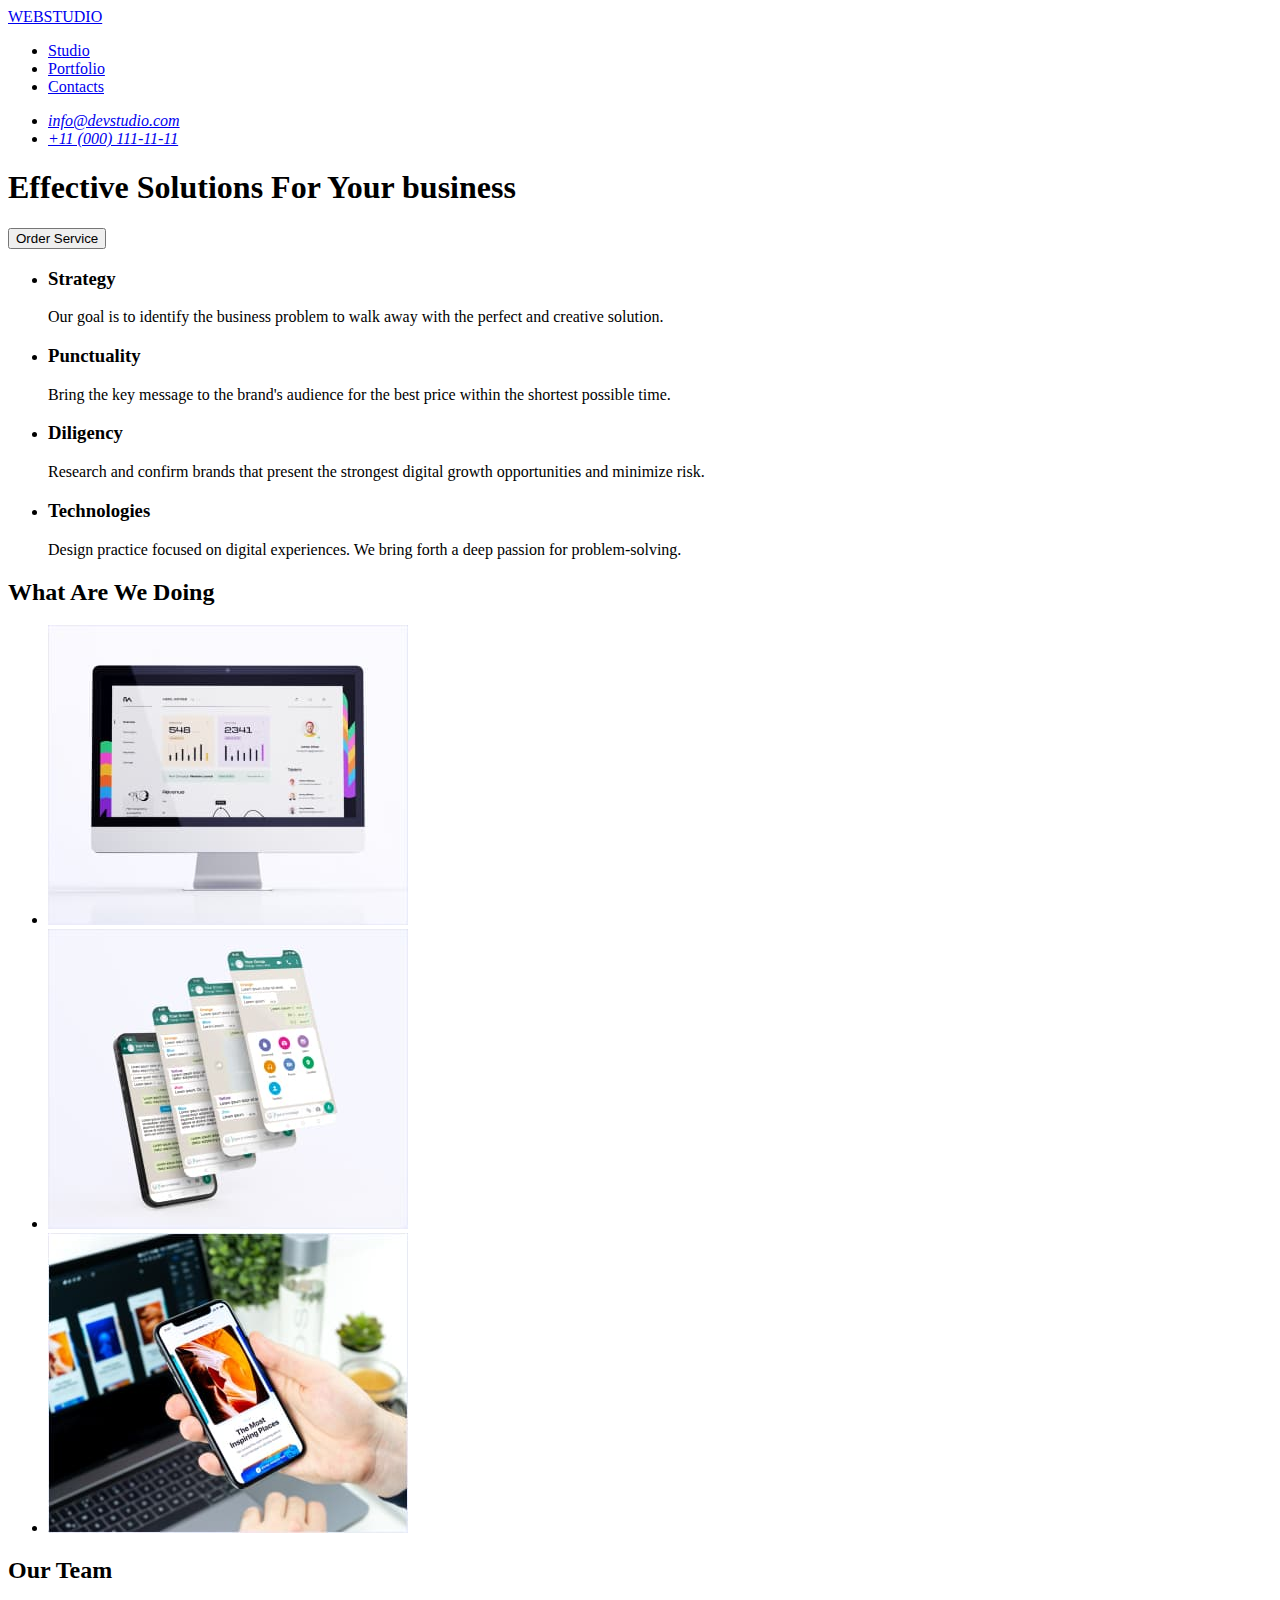
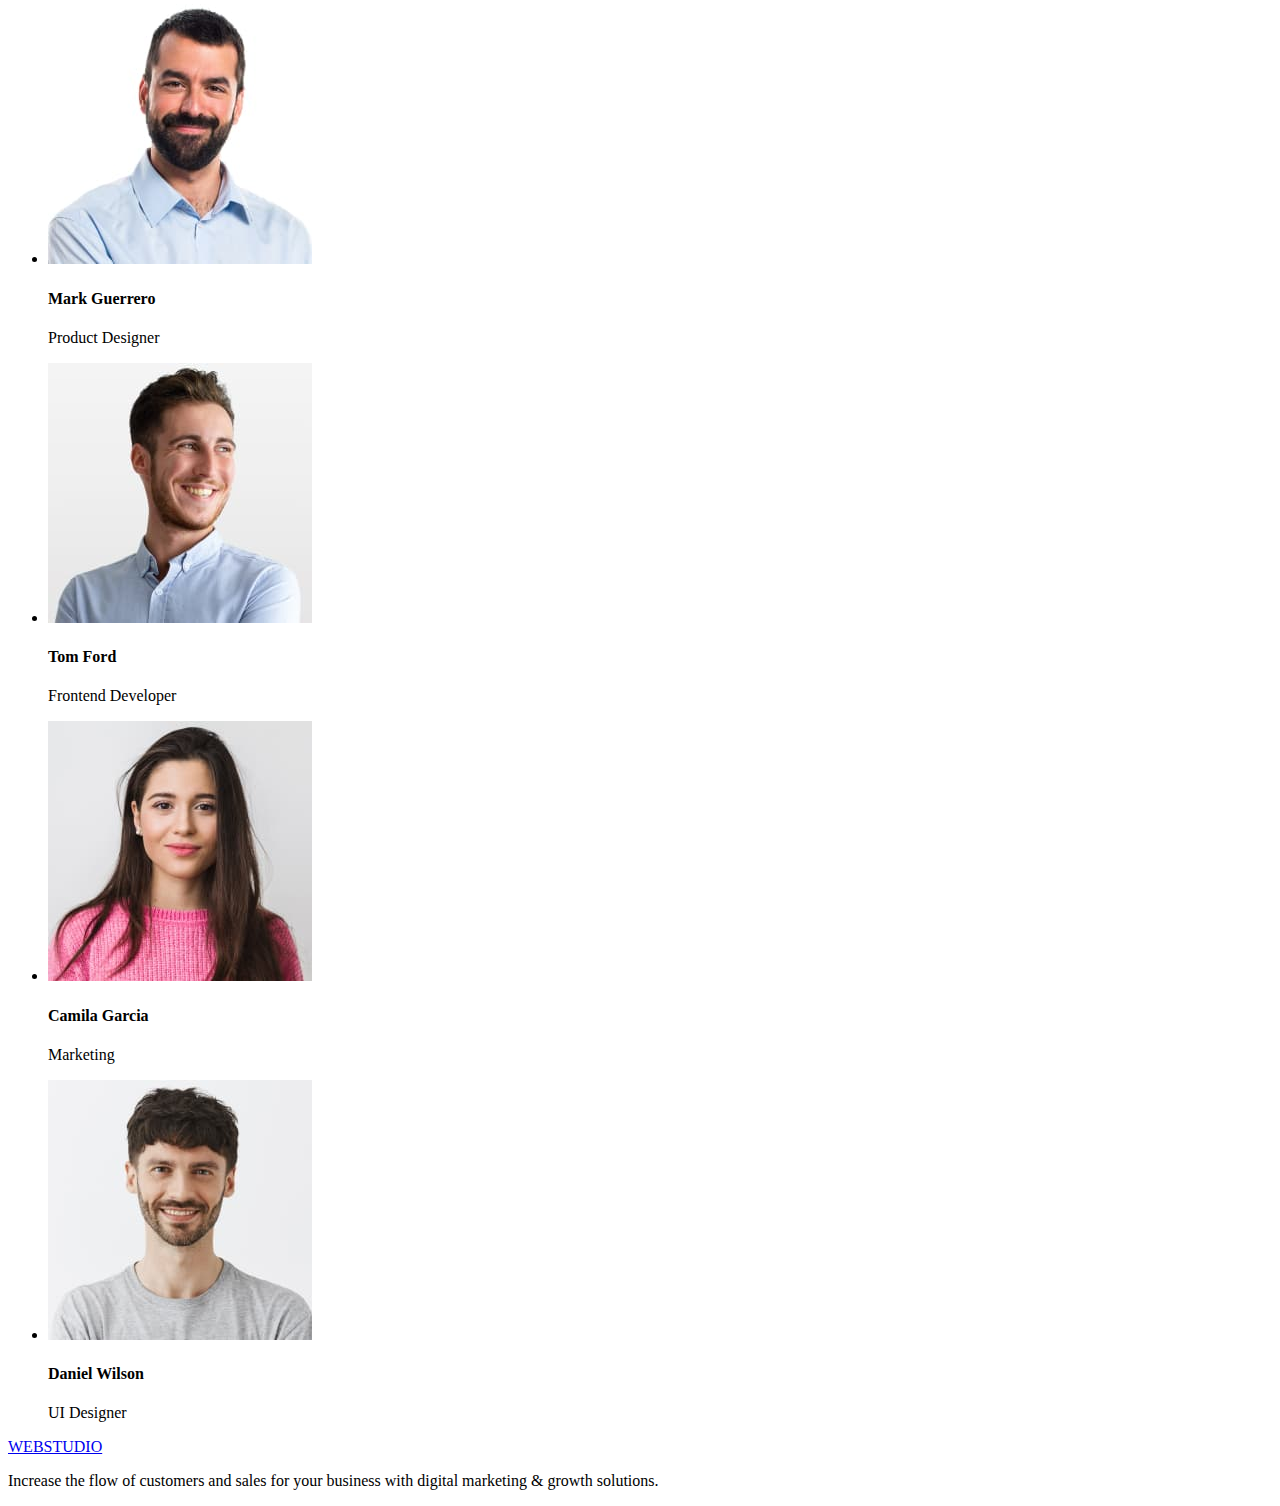
==== index.html @ 186ac6a4 "add images, index.html, readme.md" ====
<!DOCTYPE html>
<html lang="en">
	<head>
		<meta charset="UTF-8" />
		<meta name="viewport" content="width=device-width, initial-scale=1.0" />
		<title>hw-01-ed16</title>
	</head>
	<body>
		<header>
			<!--header - logo-->

			<a href="./index.html">WEBSTUDIO </a>

			<!--nawigacja nagłówka-->

			<nav>
				<ul>
					<li><a href="./index.html">Studio</a></li>
					<li><a href="./portfolio.html">Portfolio</a></li>
					<li><a href="./contacts.html">Contacts</a></li>
				</ul>
			</nav>

			<!--kontakty w nagłówku-->

			<address>
				<ul>
					<li><a href="mailto:info@devstudio.com">info@devstudio.com</a></li>
					<li><a href="tel:+11(000)1111111">+11 (000) 111-11-11</a></li>
				</ul>
			</address>
		</header>
		<main>
			<!--hero-->

			<section>
				<h1>Effective Solutions For Your business</h1>
				<button type="button">Order Service</button>
			</section>

			<!--Main Page - section 1-->

			<section>
				<ul>
					<li>
						<h3>Strategy</h3>
						<p>
							Our goal is to identify the business problem to walk away with the
							perfect and creative solution.
						</p>
					</li>
					<li>
						<h3>Punctuality</h3>
						<p>
							Bring the key message to the brand's audience for the best price
							within the shortest possible time.
						</p>
					</li>
					<li>
						<h3>Diligency</h3>
						<p>
							Research and confirm brands that present the strongest digital
							growth opportunities and minimize risk.
						</p>
					</li>
					<li>
						<h3>Technologies</h3>
						<p>
							Design practice focused on digital experiences. We bring forth a
							deep passion for problem-solving.
						</p>
					</li>
				</ul>
			</section>

			<!--Main Page - section 2-->

			<section>
				<h2>What Are We Doing</h2>
				<ul>
					<li>
						<img
							src="./images/image-1.jpg"
							width="360"
							height="300"
							alt="computer screen"
						/>
					</li>
					<li>
						<img
							src="./images/image-2.jpg"
							width="360"
							height="300"
							alt="four mobile screens"
						/>
					</li>
					<li>
						<img
							src="./images/image-3.jpg"
							width="360"
							height="300"
							alt="mobile phone in mens hand"
						/>
					</li>
				</ul>
			</section>

			<!--Main Page - section 3-->

			<section>
				<h2>Our Team</h2>
				<ul>
					<li>
						<img
							src="./images/image-4.jpg"
							width="264"
							height="260"
							alt="smiled men with beard"
						/>
						<h4>Mark Guerrero</h4>
						<p>Product Designer</p>
					</li>
					<li>
						<img
							src="./images/image-5.jpg"
							width="264"
							height="260"
							alt="smiled young men"
						/>
						<h4>Tom Ford</h4>
						<p>Frontend Developer</p>
					</li>
					<li>
						<img
							src="./images/image-6.jpg"
							width="264"
							height="260"
							alt="young girl in pink sweater"
						/>
						<h4>Camila Garcia</h4>
						<p>Marketing</p>
					</li>
					<li>
						<img
							src="./images/image-7.jpg"
							width="264"
							height="260"
							alt="young men in grey t-shirt"
						/>
						<h4>Daniel Wilson</h4>
						<p>UI Designer</p>
					</li>
				</ul>
			</section>
		</main>
		<footer>
			<!--footer - logo-->

			<a href="./index.html">WEBSTUDIO </a>
			<p>
				Increase the flow of customers and sales for your business with digital
				marketing & growth solutions.
			</p>
		</footer>
	</body>
</html>
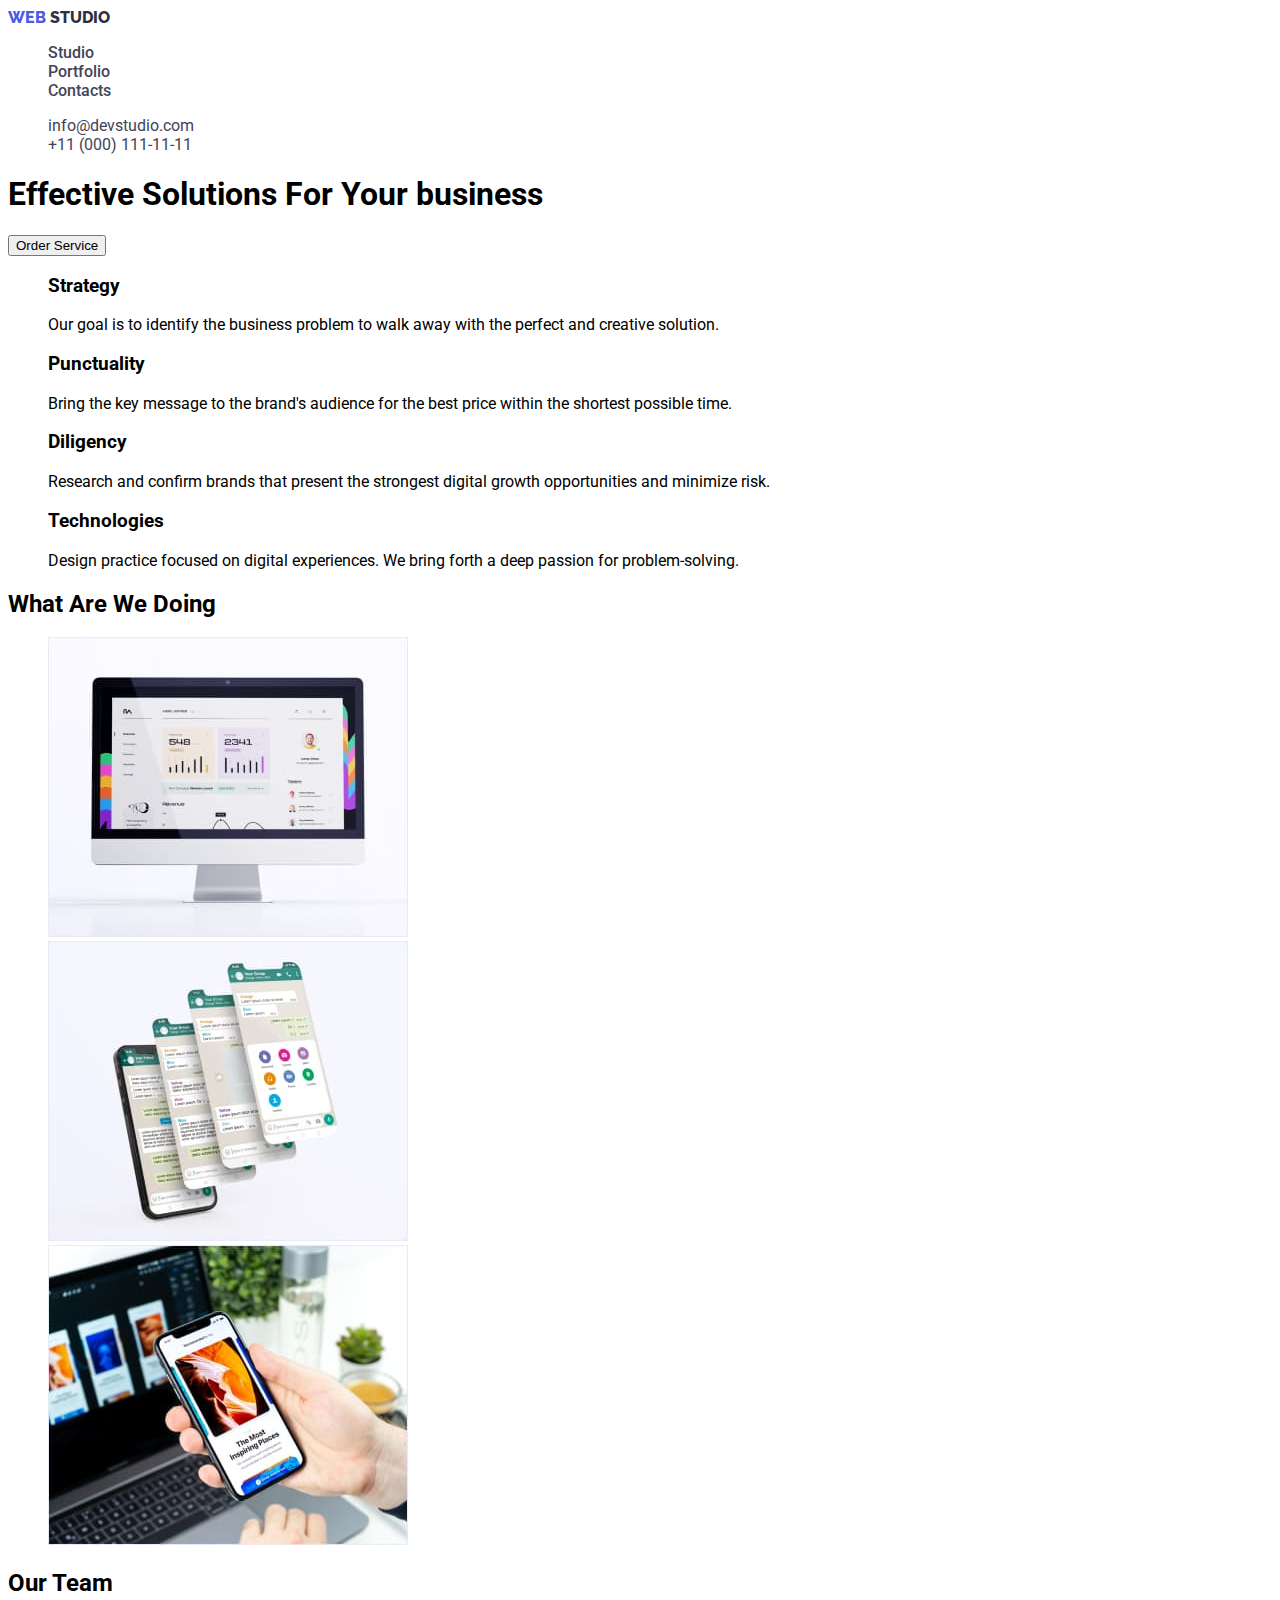
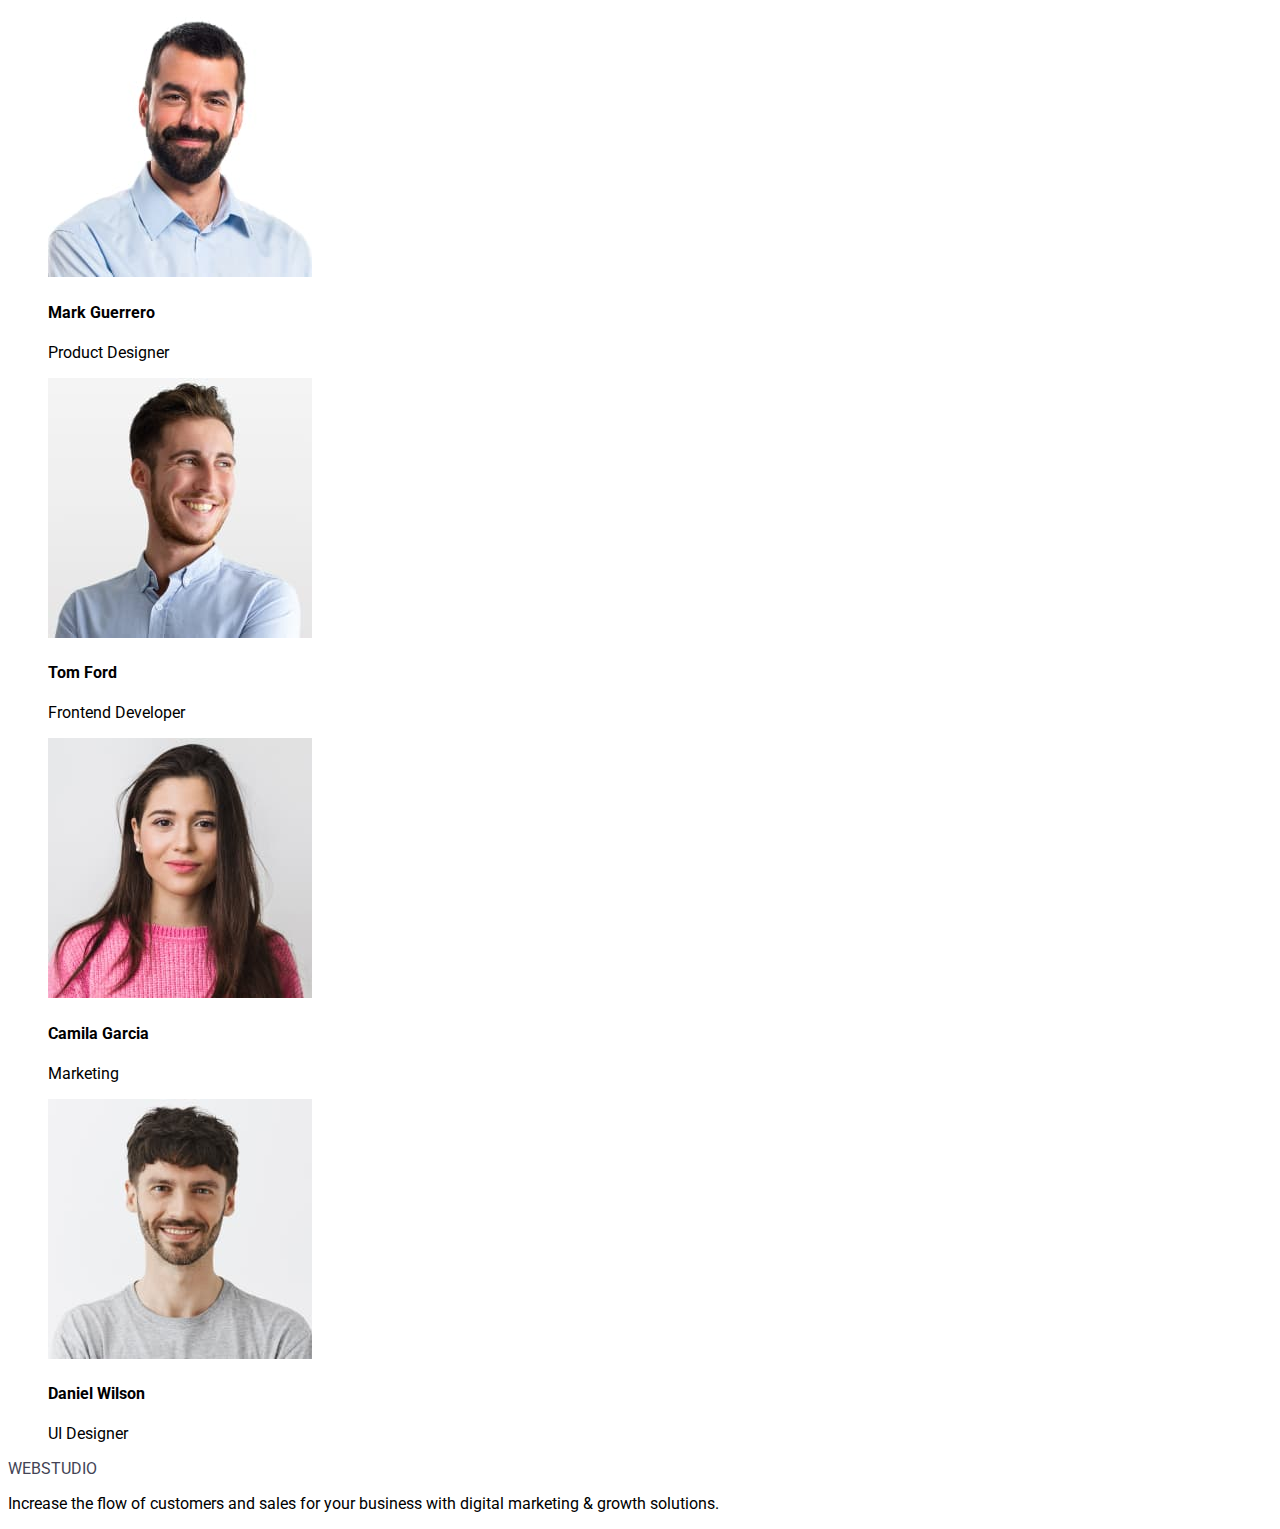
==== commit 646e65c0: "update styles.css index.html portfolio.html" ====
--- a/index.html
+++ b/index.html
@@ -3,20 +3,30 @@
 	<head>
 		<meta charset="UTF-8" />
 		<meta name="viewport" content="width=device-width, initial-scale=1.0" />
-		<title>hw-01-ed16</title>
+		<title>hw-02-ed16</title>
+		<link rel="preconnect" href="https://fonts.googleapis.com" />
+		<link rel="preconnect" href="https://fonts.gstatic.com" crossorigin />
+		<link
+			href="https://fonts.googleapis.com/css2?family=Raleway:wght@700&family=Roboto:wght@400;500;700;900&display=swap"
+			rel="stylesheet"
+		/>
+		<link rel="stylesheet" href="./css/styles.css" />
 	</head>
 	<body>
 		<header>
 			<!--header - logo-->
 
-			<a href="./index.html">WEBSTUDIO </a>
+			<a class="brand-logo" href="./index.html"
+				><span class="brand-logo_blue">WEB</span>
+				<span class="brand-logo_black">STUDIO</span>
+			</a>
 
 			<!--nawigacja nagłówka-->
 
 			<nav>
-				<ul>
+				<ul class="header-nav">
 					<li><a href="./index.html">Studio</a></li>
-					<li><a href="./portfolio.html">Portfolio</a></li>
+					<li><a href="./porfolio.html">Portfolio</a></li>
 					<li><a href="./contacts.html">Contacts</a></li>
 				</ul>
 			</nav>
@@ -24,7 +34,7 @@
 			<!--kontakty w nagłówku-->
 
 			<address>
-				<ul>
+				<ul class="header-contacts">
 					<li><a href="mailto:info@devstudio.com">info@devstudio.com</a></li>
 					<li><a href="tel:+11(000)1111111">+11 (000) 111-11-11</a></li>
 				</ul>
--- a/css/styles.css
+++ b/css/styles.css
@@ -0,0 +1,64 @@
+/* paleta kolorów */
+
+:root {
+	--main-font-color: #2e2f42;
+	--logo-blue: #4d5ae5;
+	--background-white: #ffffff;
+	--links-color: #434455;
+	--background-our-team: #f4f4fd;
+	--hero-background: #2e2f42;
+	--hero-button: #4d5ae5;
+	--portfolio-font: #4d5ae5;
+	--portfolio-button: #e7e9fc;
+	--portfolio-button-active: #404bbf;
+}
+
+/* style globalne */
+
+body {
+	font-family: "Roboto", sans-serif;
+}
+a {
+	text-decoration: none;
+	color: var(--links-color);
+}
+ul {
+	font-style: normal;
+	list-style-type: none;
+}
+button {
+	cursor: pointer;
+}
+
+/* header - logo */
+
+.brand-logo {
+	font-family: Raleway;
+	font-weight: 800;
+	font-size: 18;
+	line-height: 1, 17;
+	letter-spacing: 3%;
+}
+.brand-logo_blue {
+	color: var(--logo-blue);
+}
+.brand-logo_black {
+	color: var(--main-font-color);
+}
+
+/* nawigacja nagłówka */
+
+.header-nav {
+	font-weight: 500;
+	font-size: 16;
+	line-height: 1, 5;
+	letter-spacing: 2%;
+}
+
+/* kontakty w nagłówku */
+
+.header-contacts {
+	font-size: 16;
+	line-height: 1, 5;
+	letter-spacing: 2%;
+}
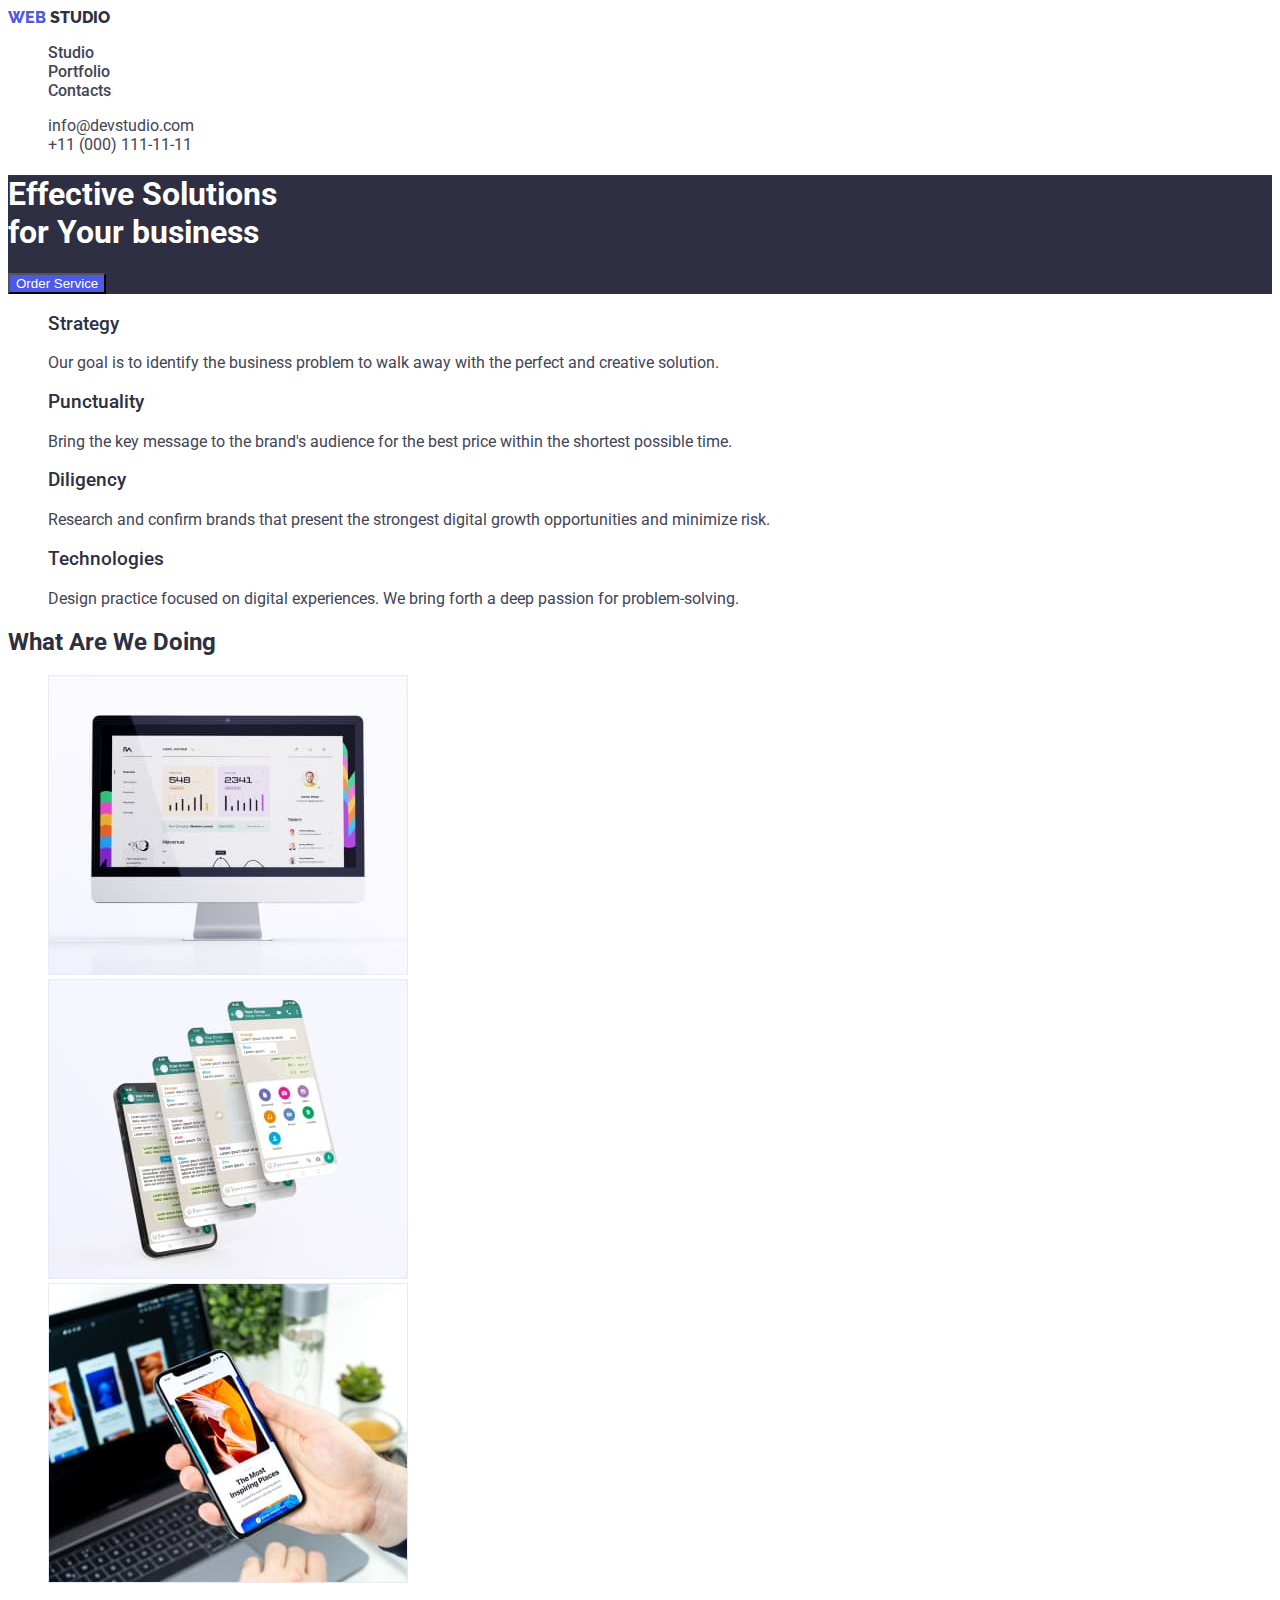
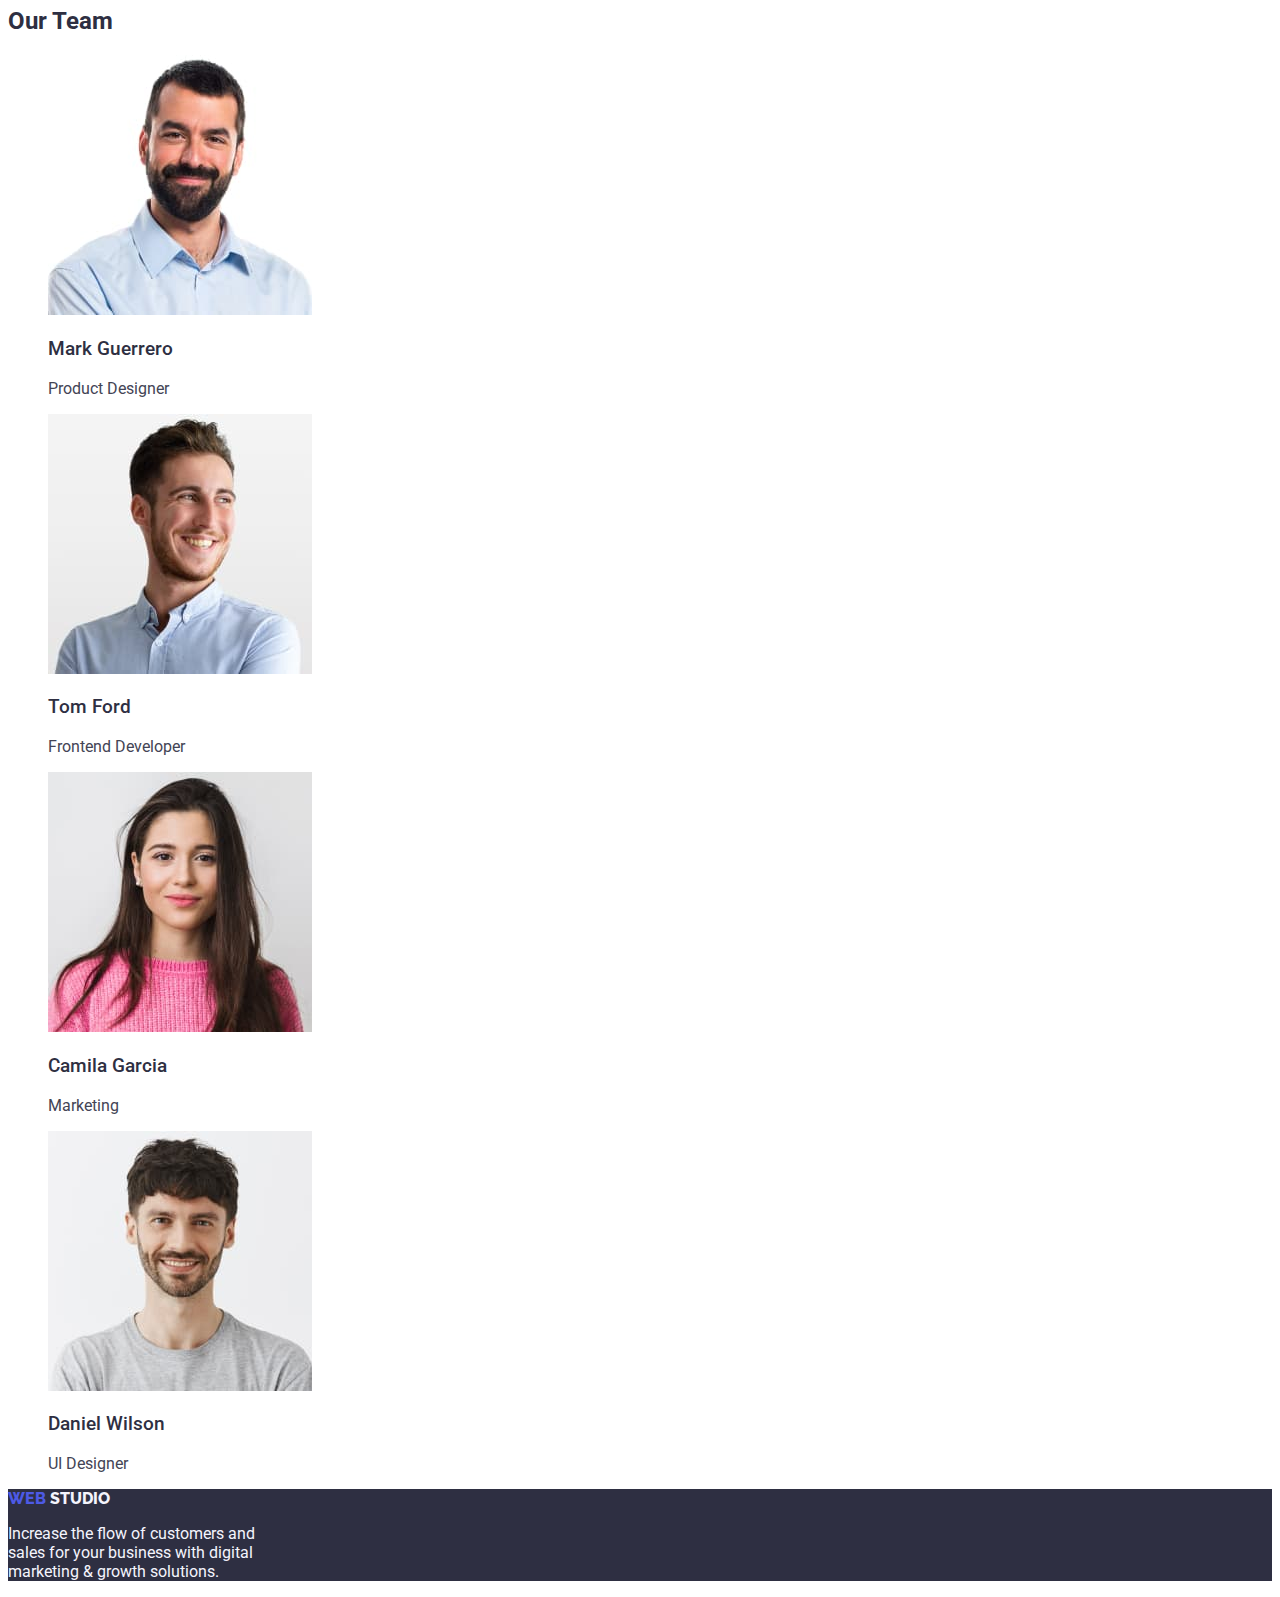
==== commit 86cb8220: "update index.html portfolio.htmml styles.css" ====
--- a/index.html
+++ b/index.html
@@ -43,9 +43,12 @@
 		<main>
 			<!--hero-->
 
-			<section>
-				<h1>Effective Solutions For Your business</h1>
-				<button type="button">Order Service</button>
+			<section class="hero-background">
+				<h1>
+					Effective Solutions<br />
+					for Your business
+				</h1>
+				<button class="hero-button" type="button">Order Service</button>
 			</section>
 
 			<!--Main Page - section 1-->
@@ -54,28 +57,28 @@
 				<ul>
 					<li>
 						<h3>Strategy</h3>
-						<p>
+						<p class="section1-content">
 							Our goal is to identify the business problem to walk away with the
 							perfect and creative solution.
 						</p>
 					</li>
 					<li>
 						<h3>Punctuality</h3>
-						<p>
+						<p class="section1-content">
 							Bring the key message to the brand's audience for the best price
 							within the shortest possible time.
 						</p>
 					</li>
 					<li>
 						<h3>Diligency</h3>
-						<p>
+						<p class="section1-content">
 							Research and confirm brands that present the strongest digital
 							growth opportunities and minimize risk.
 						</p>
 					</li>
 					<li>
 						<h3>Technologies</h3>
-						<p>
+						<p class="section1-content">
 							Design practice focused on digital experiences. We bring forth a
 							deep passion for problem-solving.
 						</p>
@@ -127,8 +130,8 @@
 							height="260"
 							alt="smiled men with beard"
 						/>
-						<h4>Mark Guerrero</h4>
-						<p>Product Designer</p>
+						<h3>Mark Guerrero</h3>
+						<p class="team-position">Product Designer</p>
 					</li>
 					<li>
 						<img
@@ -137,8 +140,8 @@
 							height="260"
 							alt="smiled young men"
 						/>
-						<h4>Tom Ford</h4>
-						<p>Frontend Developer</p>
+						<h3>Tom Ford</h3>
+						<p class="team-position">Frontend Developer</p>
 					</li>
 					<li>
 						<img
@@ -147,8 +150,8 @@
 							height="260"
 							alt="young girl in pink sweater"
 						/>
-						<h4>Camila Garcia</h4>
-						<p>Marketing</p>
+						<h3>Camila Garcia</h3>
+						<p class="team-position">Marketing</p>
 					</li>
 					<li>
 						<img
@@ -157,20 +160,27 @@
 							height="260"
 							alt="young men in grey t-shirt"
 						/>
-						<h4>Daniel Wilson</h4>
-						<p>UI Designer</p>
+						<h3>Daniel Wilson</h3>
+						<p class="team-position">UI Designer</p>
 					</li>
 				</ul>
 			</section>
 		</main>
+
+		<!--footer - logo-->
 		<footer>
-			<!--footer - logo-->
+			<section class="footer-background">
+				<a class="brand-logo" href="./index.html"
+					><span class="brand-logo_blue">WEB</span>
+					<span class="brand-logo_white">STUDIO</span>
+				</a>
 
-			<a href="./index.html">WEBSTUDIO </a>
-			<p>
-				Increase the flow of customers and sales for your business with digital
-				marketing & growth solutions.
-			</p>
+				<p class="footer-contents">
+					Increase the flow of customers and<br />
+					sales for your business with digital<br />
+					marketing & growth solutions.
+				</p>
+			</section>
 		</footer>
 	</body>
 </html>
--- a/css/styles.css
+++ b/css/styles.css
@@ -28,6 +28,29 @@
 }
 button {
 	cursor: pointer;
+}
+h1 {
+	color: var(--background-white);
+	font-weight: 700;
+	font-size: 56;
+	line-height: 1, 07;
+	letter-spacing: 2%;
+}
+
+h2 {
+	color: var(--hero-background);
+	font-weight: 700;
+	font-size: 36;
+	line-height: 1, 11;
+	letter-spacing: 2%;
+}
+
+h3 {
+	color: var(--hero-background);
+	font-weight: 500;
+	font-size: 20;
+	line-height: 1, 2;
+	letter-spacing: 2%;
 }
 
 /* header - logo */
@@ -62,3 +85,51 @@
 	line-height: 1, 5;
 	letter-spacing: 2%;
 }
+
+/* hero */
+
+.hero-background {
+	background-color: var(--hero-background);
+}
+.hero-button {
+	color: var(--background-white);
+	background-color: var(--hero-button);
+	font-weight: 500;
+	font-size: 16;
+	line-height: 1, 5;
+	letter-spacing: 2%;
+}
+
+/* Main Page section 1 */
+
+.section1-content {
+	color: var(--links-color);
+	font-size: 16;
+	line-height: 1, 5;
+	letter-spacing: 2%;
+}
+
+/* Main Page - section 3 */
+
+.team-position {
+	color: var(--links-color);
+	font-size: 16;
+	line-height: 1, 5;
+	letter-spacing: 2%;
+}
+
+/* footer */
+
+.footer-contents {
+	color: var(--background-our-team);
+	font-weight: 400;
+	font-size: 16;
+	line-height: 1, 5;
+	letter-spacing: 2%;
+}
+.footer-background {
+	background-color: var(--hero-background);
+}
+.brand-logo_white {
+	color: var(--background-our-team);
+}
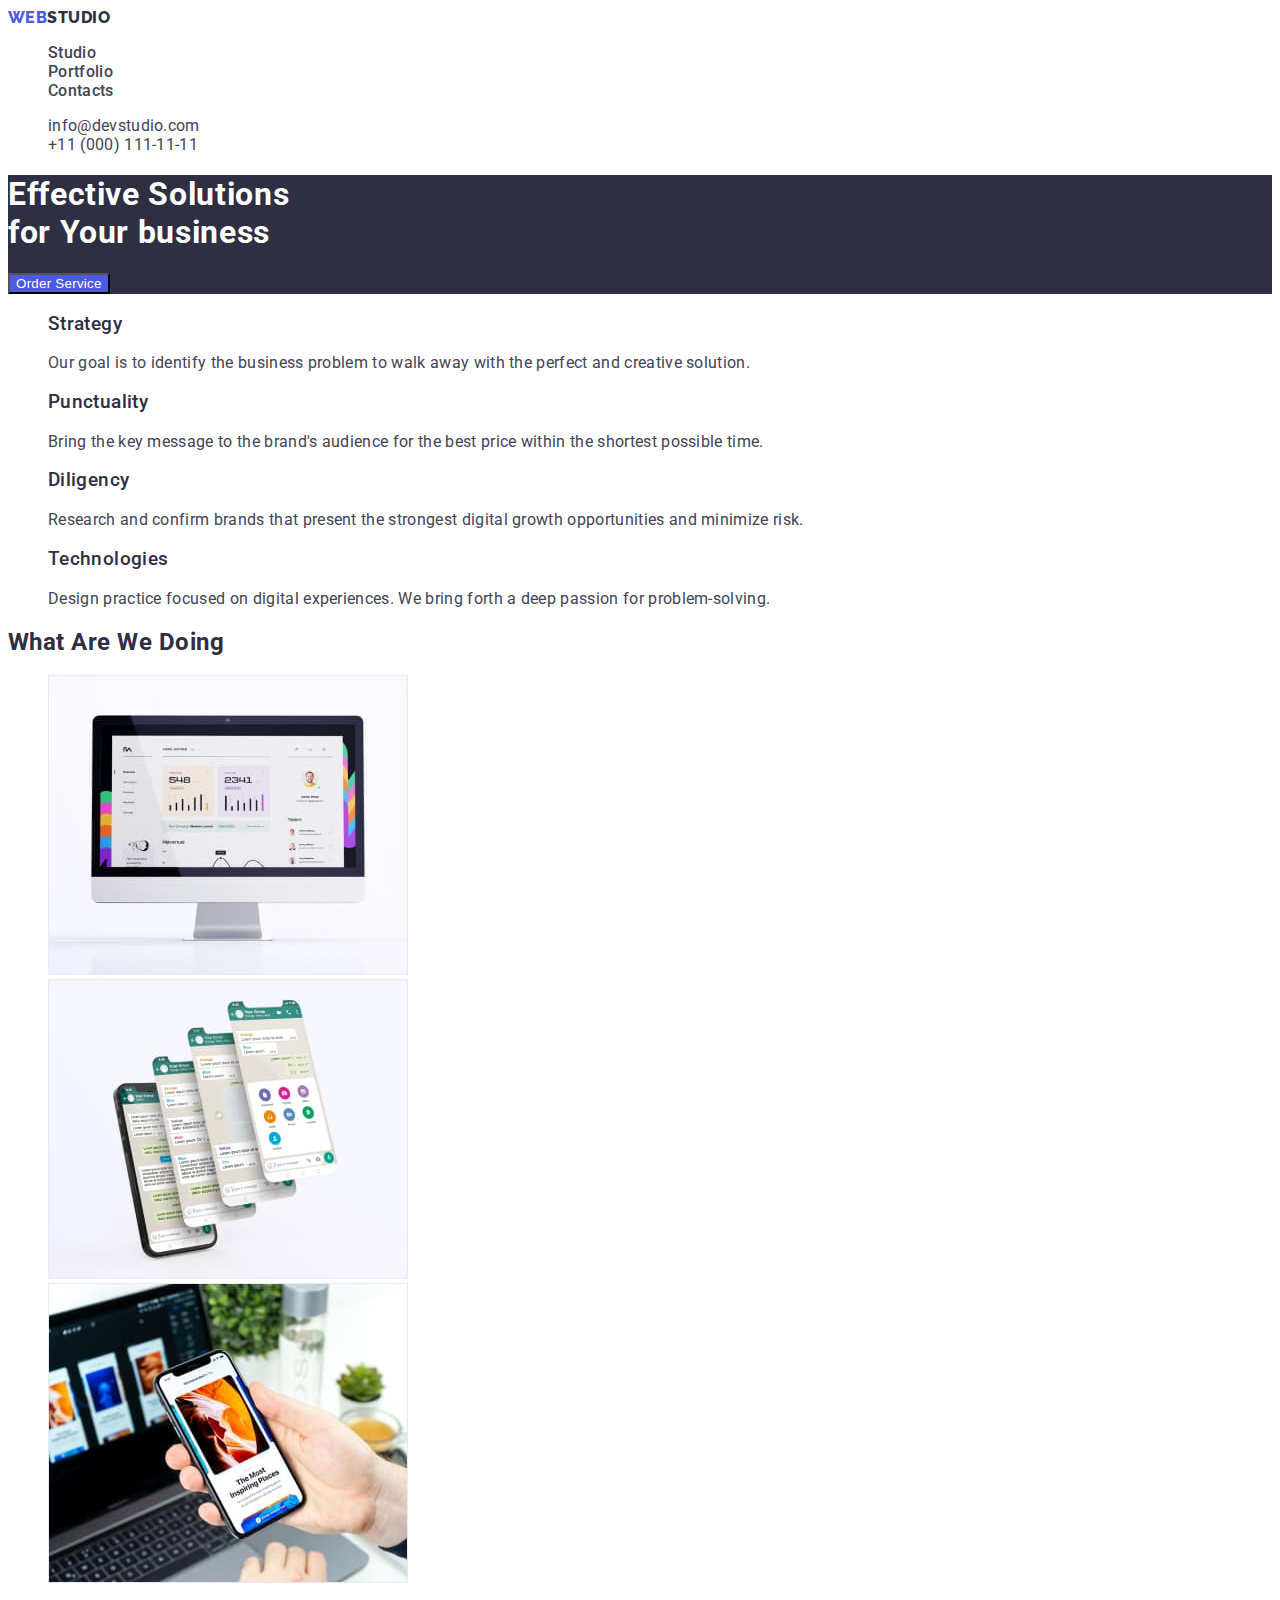
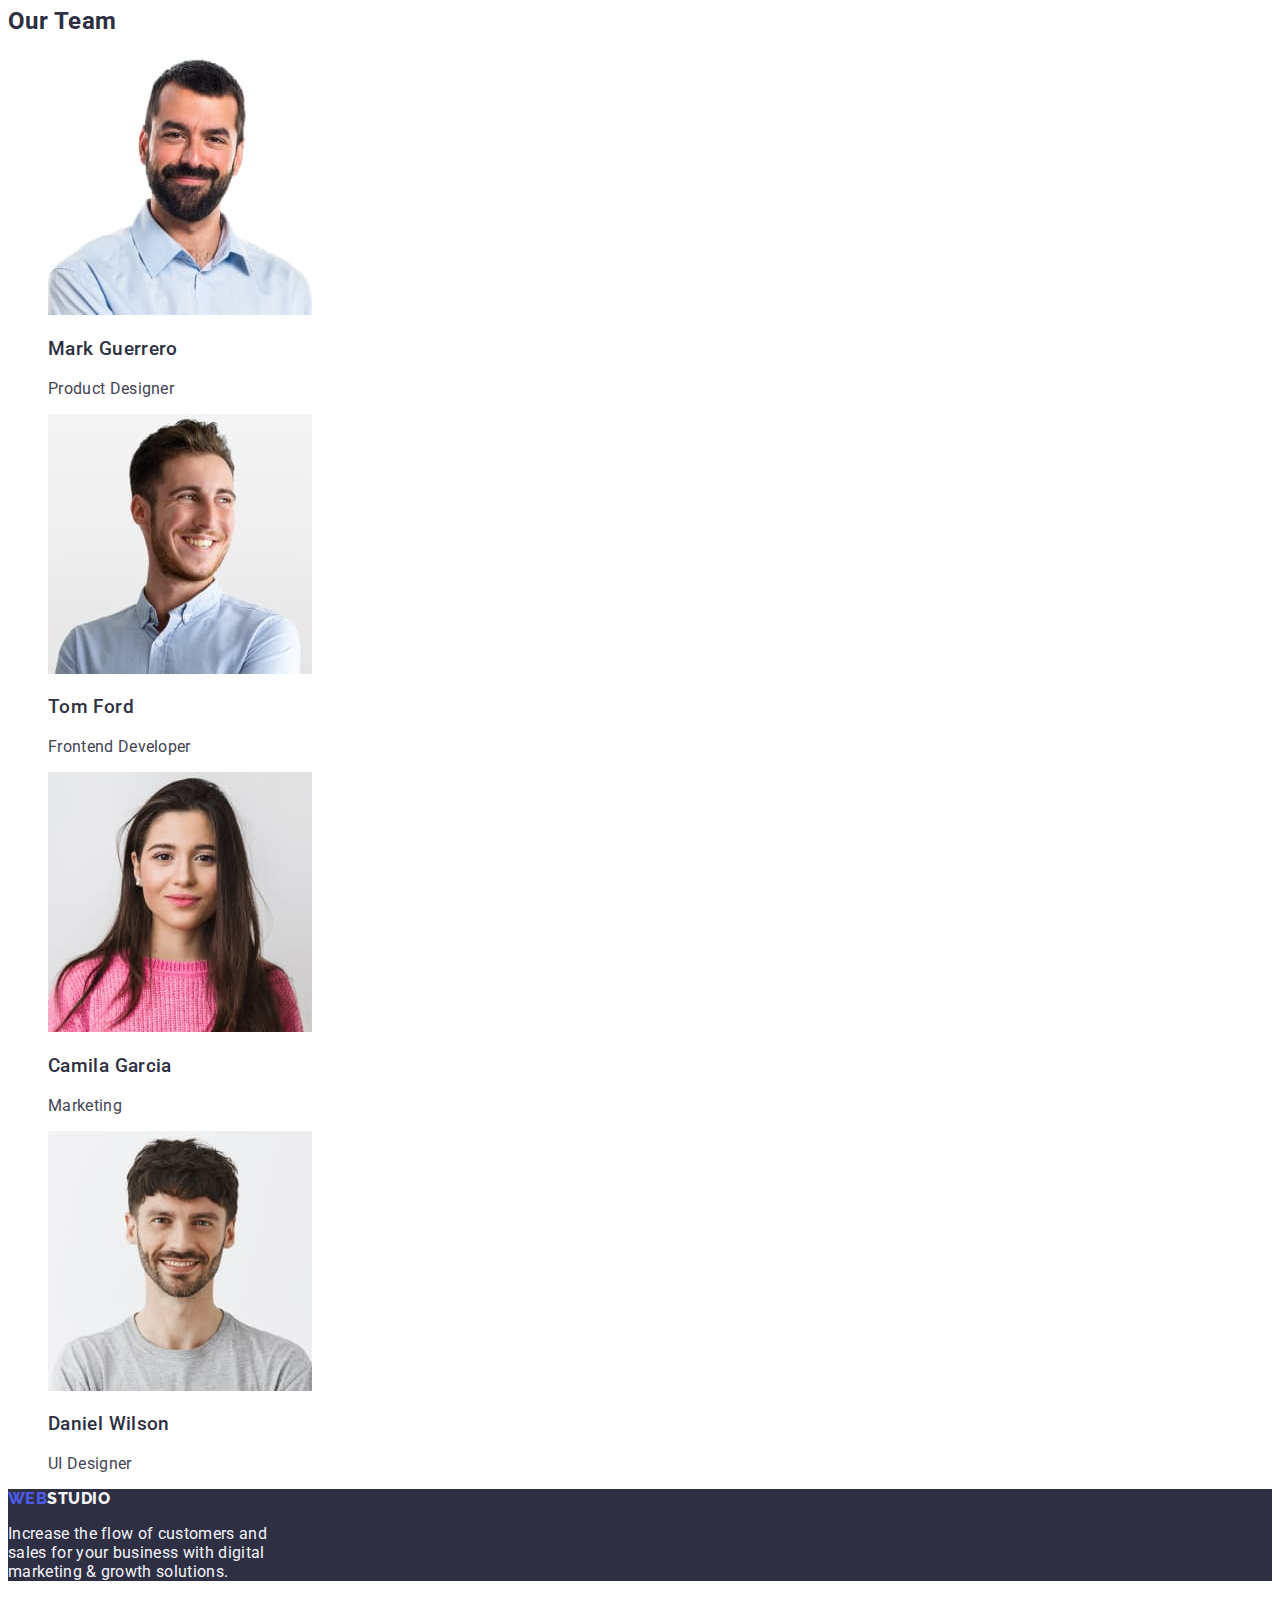
==== commit 52f6b0d1: "update index.html portfolio.html styles.css" ====
--- a/index.html
+++ b/index.html
@@ -17,8 +17,8 @@
 			<!--header - logo-->
 
 			<a class="brand-logo" href="./index.html"
-				><span class="brand-logo_blue">WEB</span>
-				<span class="brand-logo_black">STUDIO</span>
+				><span class="brand-logo_blue">WEB</span
+				><span class="brand-logo_black">STUDIO</span>
 			</a>
 
 			<!--nawigacja nagłówka-->
@@ -171,8 +171,8 @@
 		<footer>
 			<section class="footer-background">
 				<a class="brand-logo" href="./index.html"
-					><span class="brand-logo_blue">WEB</span>
-					<span class="brand-logo_white">STUDIO</span>
+					><span class="brand-logo_blue">WEB</span
+					><span class="brand-logo_white">STUDIO</span>
 				</a>
 
 				<p class="footer-contents">
--- a/css/styles.css
+++ b/css/styles.css
@@ -34,7 +34,7 @@
 	font-weight: 700;
 	font-size: 56;
 	line-height: 1, 07;
-	letter-spacing: 2%;
+	letter-spacing: 0.02em;
 }
 
 h2 {
@@ -42,7 +42,7 @@
 	font-weight: 700;
 	font-size: 36;
 	line-height: 1, 11;
-	letter-spacing: 2%;
+	letter-spacing: 0.02em;
 }
 
 h3 {
@@ -50,7 +50,7 @@
 	font-weight: 500;
 	font-size: 20;
 	line-height: 1, 2;
-	letter-spacing: 2%;
+	letter-spacing: 0.02em;
 }
 
 /* header - logo */
@@ -60,7 +60,7 @@
 	font-weight: 800;
 	font-size: 18;
 	line-height: 1, 17;
-	letter-spacing: 3%;
+	letter-spacing: 0.03em;
 }
 .brand-logo_blue {
 	color: var(--logo-blue);
@@ -75,7 +75,7 @@
 	font-weight: 500;
 	font-size: 16;
 	line-height: 1, 5;
-	letter-spacing: 2%;
+	letter-spacing: 0.02em;
 }
 
 /* kontakty w nagłówku */
@@ -83,7 +83,7 @@
 .header-contacts {
 	font-size: 16;
 	line-height: 1, 5;
-	letter-spacing: 2%;
+	letter-spacing: 0.02em;
 }
 
 /* hero */
@@ -97,7 +97,7 @@
 	font-weight: 500;
 	font-size: 16;
 	line-height: 1, 5;
-	letter-spacing: 2%;
+	letter-spacing: 0.02em;
 }
 
 /* Main Page section 1 */
@@ -106,7 +106,7 @@
 	color: var(--links-color);
 	font-size: 16;
 	line-height: 1, 5;
-	letter-spacing: 2%;
+	letter-spacing: 0.02em;
 }
 
 /* Main Page - section 3 */
@@ -115,7 +115,7 @@
 	color: var(--links-color);
 	font-size: 16;
 	line-height: 1, 5;
-	letter-spacing: 2%;
+	letter-spacing: 0.02em;
 }
 
 /* footer */
@@ -125,7 +125,7 @@
 	font-weight: 400;
 	font-size: 16;
 	line-height: 1, 5;
-	letter-spacing: 2%;
+	letter-spacing: 0.02em;
 }
 .footer-background {
 	background-color: var(--hero-background);
@@ -133,3 +133,15 @@
 .brand-logo_white {
 	color: var(--background-our-team);
 }
+
+/* Portfolio */
+/* Filters*/
+
+.portfolio-button {
+	color: var(--hero-button);
+	background-color: var(--portfolio-button);
+	font-weight: 500;
+	font-size: 16;
+	line-height: 1, 5;
+	letter-spacing: 4;
+}
